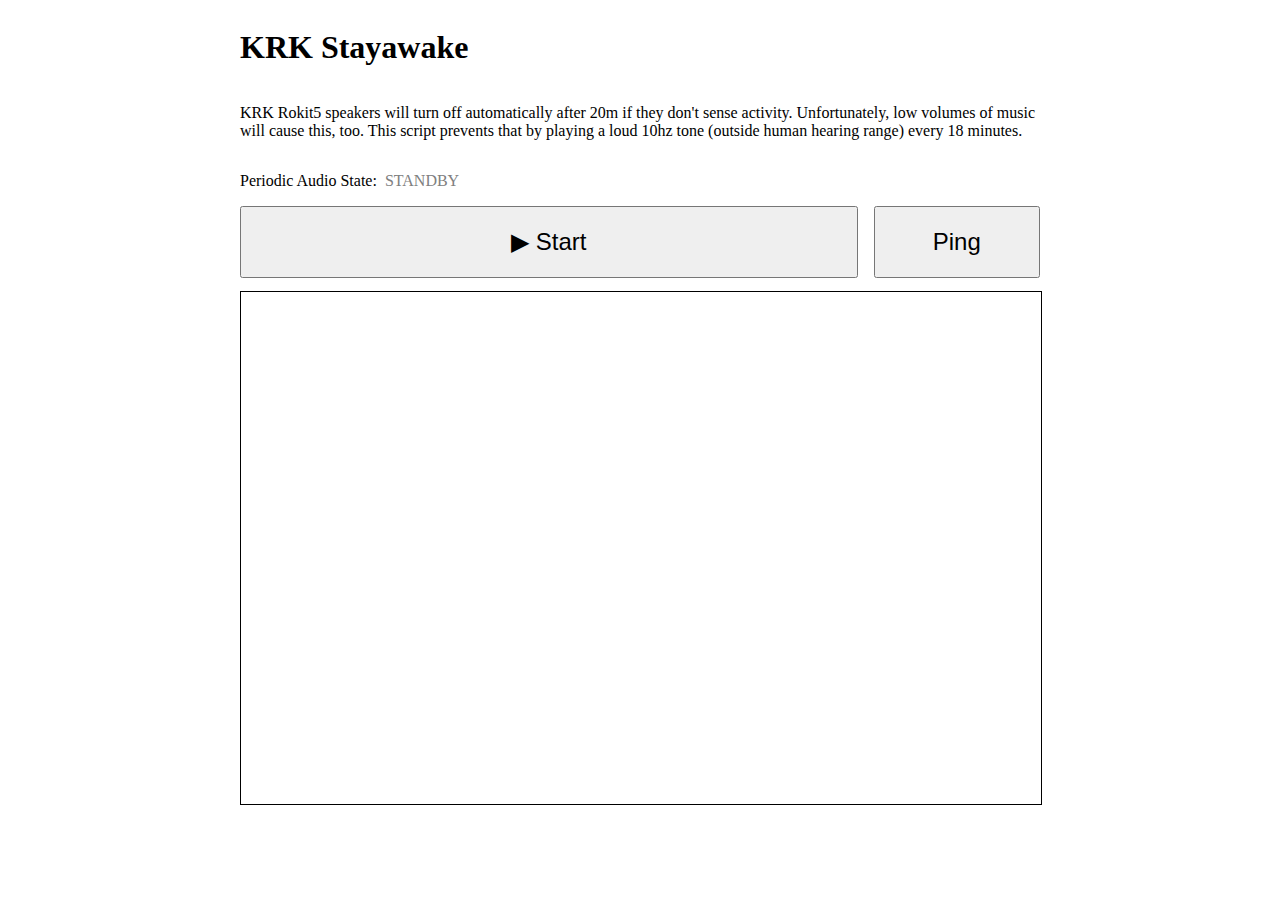
==== index.html @ b65bdf2e "Split into 3 files." ====
<!DOCTYPE html>
<html lang="en">

<head>
  <title>KRK Stayawake</title>
  <link rel="icon" type="image/png" href="icon.png">

  <link rel="stylesheet" href="style.css"></style>

  <script src="app.js"></script>

  <!-- Global site tag (gtag.js) - Google Analytics -->
  <script async src="https://www.googletagmanager.com/gtag/js?id=UA-172660630-1"></script>
  <script>
    window.dataLayer = window.dataLayer || [];
    function gtag(){dataLayer.push(arguments);}
    gtag('js', new Date());

    gtag('config', 'UA-172660630-1');
  </script>
</head>

<body>
  <div id="content">
    <h1>KRK Stayawake</h1>
    <p>
      KRK Rokit5 speakers will turn off automatically after 20m if they don't
      sense activity. Unfortunately, low volumes of music will cause this,
      too. This script prevents that by playing a loud 10hz tone (outside
      human hearing range) every 18 minutes.
    </p>
    <p id="currentSound" class="standby" data-waiting-text="WAITING">
       Periodic Audio State:&nbsp;
    </p>
    <div id="button-row">
      <button id="playPause"></button>
      <button id="ping">Ping</button>
    </div>
    <pre id="status"></pre>
  </div>
</body>

<script>
  const wakeSignalController = new WakeSignalController();
  wakeSignalController.mountTo("#playPause", "#currentSound");

  const pingController = new PingController();
  document.querySelector("#ping").onclick =
      () => pingController.playPingSound();
</script>

</html>
---- style.css ----
#content {
  display: flex;
  flex-direction: column;
  max-width: 800px;
  height: 90vh;
  width: 100%;
  margin: 0 auto;
}

#button-row {
  display: flex;
  flex-direction: row;
  column-gap: 1em;
}
button {
  font-size: x-large;
  height: 8vh;
  min-height: 70px;
}
button#playPause { flex: 4 }
button#ping { flex: 1 }

pre {
  font-family: monospace;
  min-height: 130px;
  height: 100%;
  width: 100%;
  display: block;
  overflow: scroll;
  border: 1px solid black;
}

#currentSound.standby::after { content: "STANDBY"; font-weight: normal; color: grey; }
#currentSound.waiting::after { content: attr(data-waiting-text); font-weight: normal; }
#currentSound.playing::after { content: "PLAYING"; font-weight: bold; }
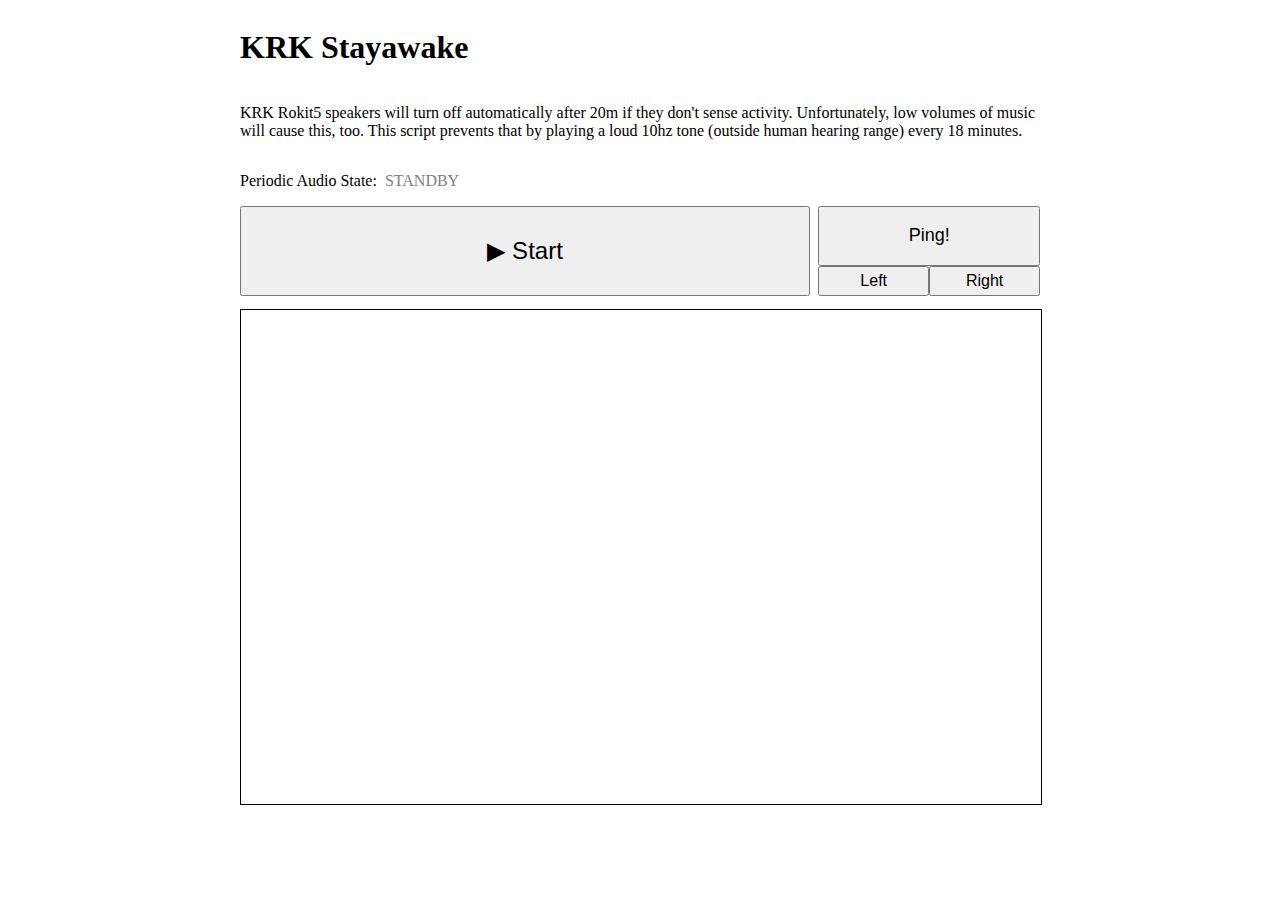
==== commit a1c4835e: "Add dedicated left/right ping buttons." ====
--- a/index.html
+++ b/index.html
@@ -6,7 +6,6 @@
   <link rel="icon" type="image/png" href="icon.png">
 
   <link rel="stylesheet" href="style.css"></style>
-
   <script src="app.js"></script>
 
   <!-- Global site tag (gtag.js) - Google Analytics -->
@@ -15,12 +14,11 @@
     window.dataLayer = window.dataLayer || [];
     function gtag(){dataLayer.push(arguments);}
     gtag('js', new Date());
-
     gtag('config', 'UA-172660630-1');
   </script>
 </head>
 
-<body>
+<body onload="onBodyLoad();">
   <div id="content">
     <h1>KRK Stayawake</h1>
     <p>
@@ -32,21 +30,16 @@
     <p id="currentSound" class="standby" data-waiting-text="WAITING">
        Periodic Audio State:&nbsp;
     </p>
-    <div id="button-row">
+    <div id="buttonRow">
       <button id="playPause"></button>
-      <button id="ping">Ping</button>
+      <div id="ping">
+        <button id="pingCenter">Ping!</button>
+        <button id="pingLeft">Left</button>
+        <button id="pingRight">Right</button>
+      </div>
     </div>
     <pre id="status"></pre>
   </div>
 </body>
 
-<script>
-  const wakeSignalController = new WakeSignalController();
-  wakeSignalController.mountTo("#playPause", "#currentSound");
-
-  const pingController = new PingController();
-  document.querySelector("#ping").onclick =
-      () => pingController.playPingSound();
-</script>
-
 </html>
--- a/style.css
+++ b/style.css
@@ -7,18 +7,33 @@
   margin: 0 auto;
 }
 
-#button-row {
+#buttonRow {
   display: flex;
   flex-direction: row;
-  column-gap: 1em;
+  column-gap: 0.5em;
 }
 button {
   font-size: x-large;
   height: 8vh;
-  min-height: 70px;
+  min-height: 90px;
 }
-button#playPause { flex: 4 }
-button#ping { flex: 1 }
+button#playPause { flex: 5 }
+
+#ping {
+  flex: 2;
+  display: grid;
+  grid-template-rows: 2fr 1fr;
+  grid-template-columns: 1fr 1fr;
+}
+#ping>button {
+  font-size: medium;
+  height: 100%;
+  min-height: 30px;
+}
+button#pingCenter {
+  font-size: large;
+  grid-column: 1 / span 2;
+}
 
 pre {
   font-family: monospace;
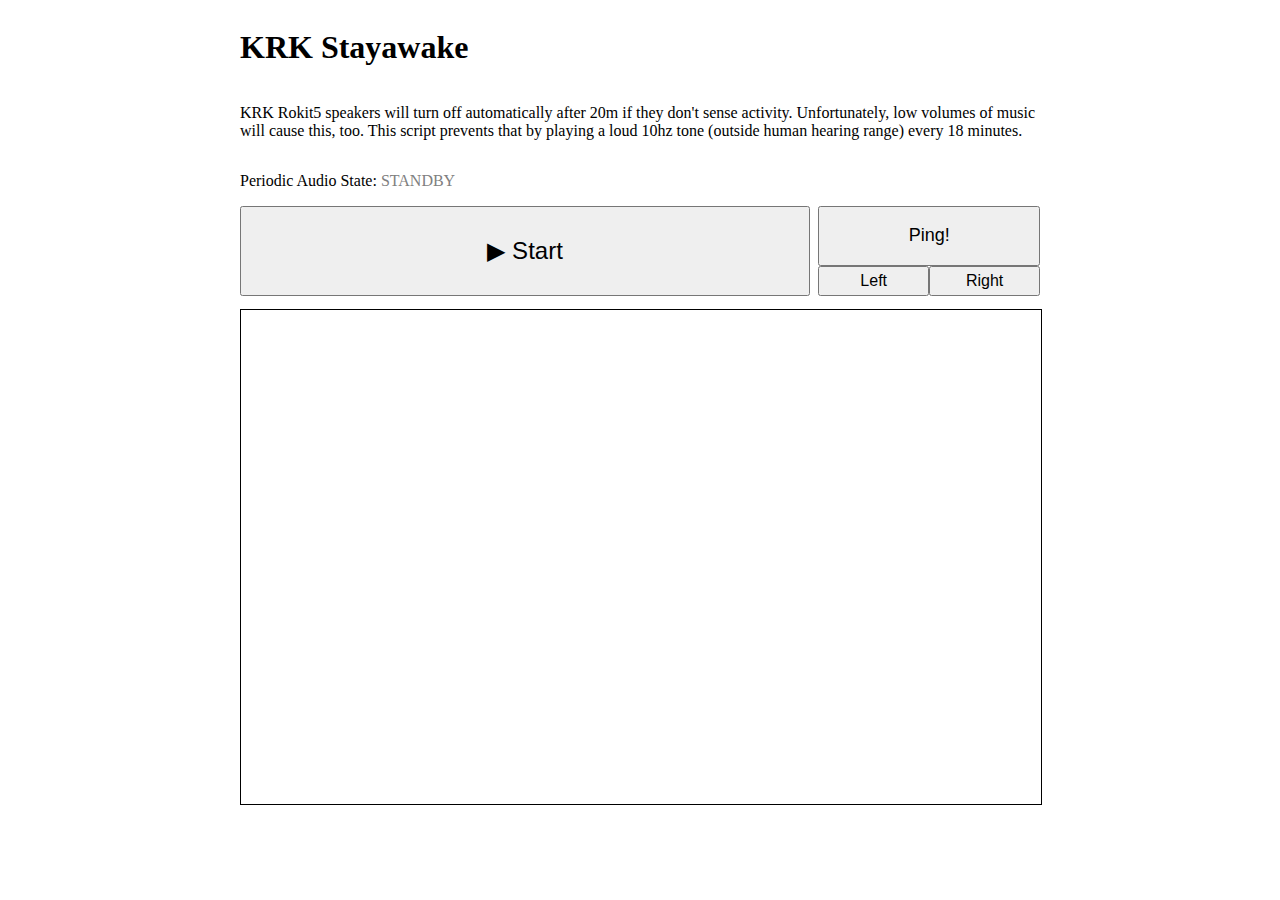
==== commit a0df7533: "Add a progress bar to show time until next playback." ====
--- a/index.html
+++ b/index.html
@@ -27,8 +27,11 @@
       too. This script prevents that by playing a loud 10hz tone (outside
       human hearing range) every 18 minutes.
     </p>
-    <p id="currentSound" class="standby" data-waiting-text="WAITING">
-       Periodic Audio State:&nbsp;
+    <p>
+      <label id="currentSound" class="standby" data-waiting-text="WAITING">
+        Periodic Audio State:
+        <progress>STANDBY</progress>
+      </label>
     </p>
     <div id="buttonRow">
       <button id="playPause"></button>
--- a/style.css
+++ b/style.css
@@ -45,7 +45,20 @@
   border: 1px solid black;
 }
 
-#currentSound.standby::after { content: "STANDBY"; font-weight: normal; color: grey; }
-#currentSound.waiting::after { content: attr(data-waiting-text); font-weight: normal; }
-#currentSound.playing::after { content: "PLAYING"; font-weight: bold; }
+#currentSound.standby::after {
+  content: "STANDBY";
+  font-weight: normal;
+  color: grey;
+}
+#currentSound.waiting::after {
+  content: attr(data-waiting-text);
+  font-weight: normal;
+}
+#currentSound.playing::after {
+  content: "PLAYING";
+  font-weight: bold;
+}
 
+#currentSound.standby progress {
+  display: none;
+}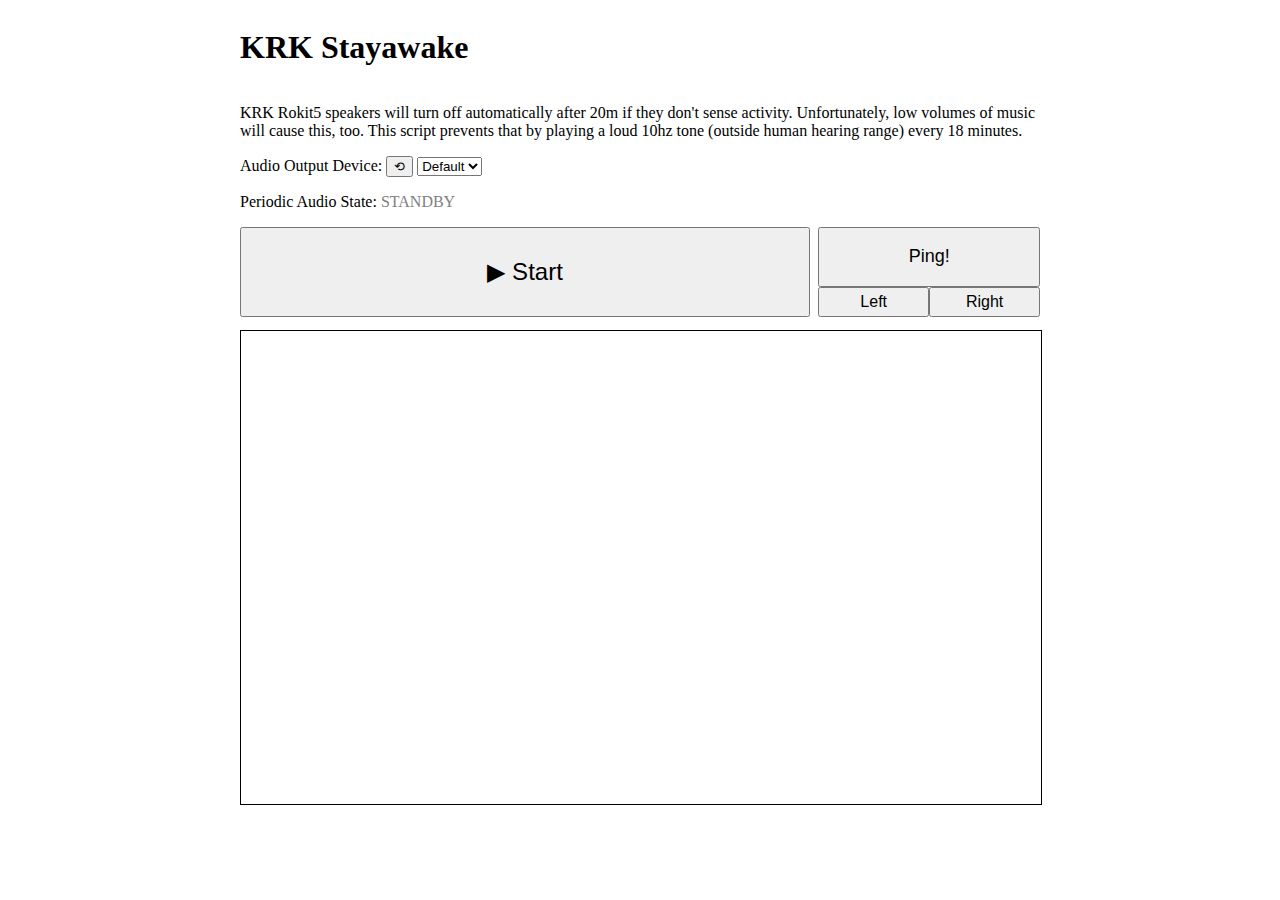
==== commit 643ef56d: "Add a drop-down menu to select audio output device." ====
--- a/index.html
+++ b/index.html
@@ -27,6 +27,16 @@
       too. This script prevents that by playing a loud 10hz tone (outside
       human hearing range) every 18 minutes.
     </p>
+    <div id="audioDeviceSelectionContainer">
+      <label>
+        Audio Output Device:
+        <button id="queryAudioDevices">&#10226;</button>
+        <select id="audioOutputDeviceSelection">
+          <option value="default">Default</option>
+          <option value="none">Mute</option>
+        </select>
+      </label>
+    </div>
     <p>
       <label id="currentSound" class="standby" data-waiting-text="WAITING">
         Periodic Audio State:
--- a/style.css
+++ b/style.css
@@ -12,7 +12,7 @@
   flex-direction: row;
   column-gap: 0.5em;
 }
-button {
+#buttonRow button {
   font-size: x-large;
   height: 8vh;
   min-height: 90px;
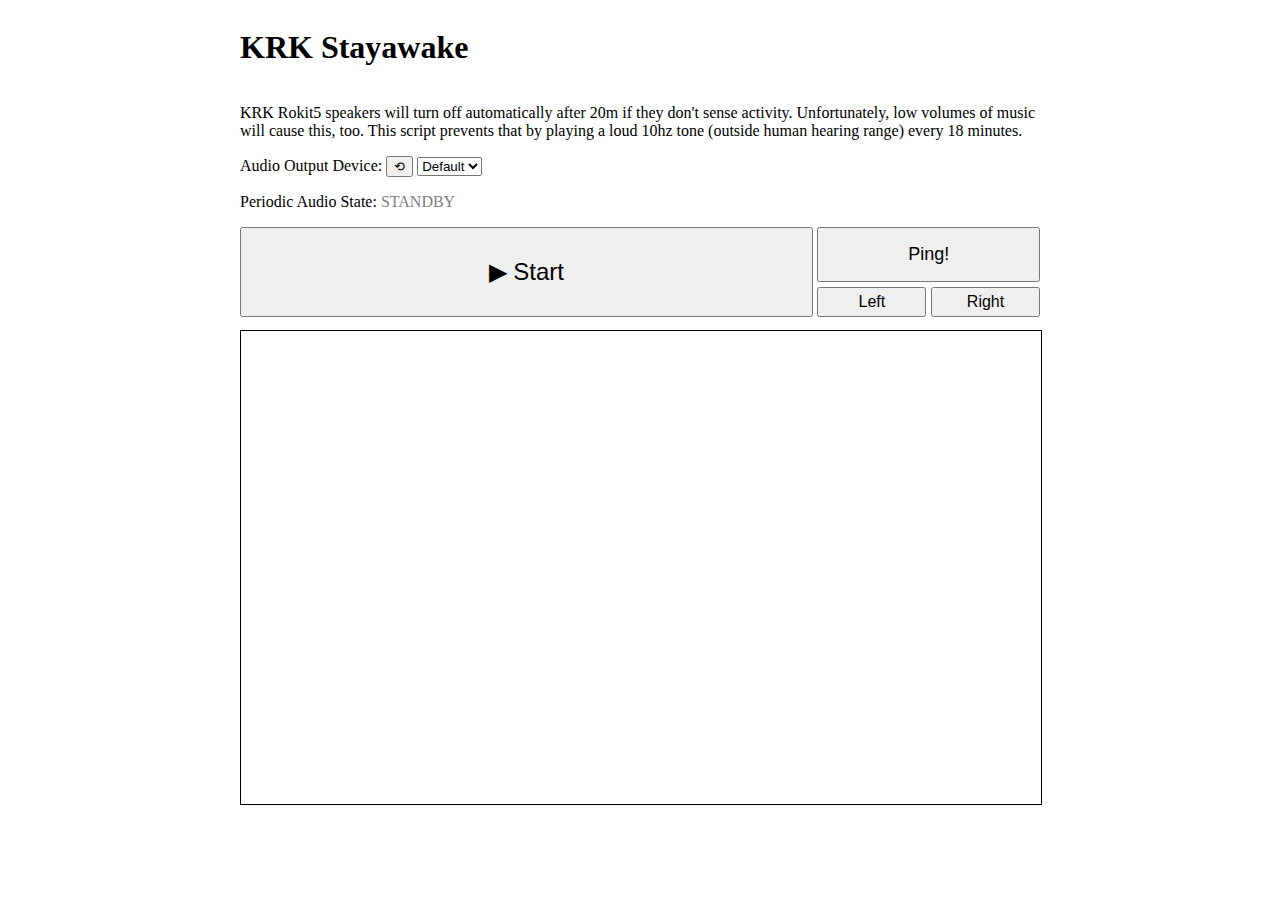
==== commit c32ef9aa: "Hide device selector if setSinkId unsupported." ====
--- a/index.html
+++ b/index.html
@@ -30,12 +30,15 @@
     <div id="audioDeviceSelectionContainer">
       <label>
         Audio Output Device:
-        <button id="queryAudioDevices">&#10226;</button>
-        <select id="audioOutputDeviceSelection">
-          <option value="default">Default</option>
-          <option value="none">Mute</option>
-        </select>
+        <button id="queryAudioDevices"
+                title="Refresh the list of available audio output devices.">
+          &#10226;
+        </button>
       </label>
+      <select id="audioOutputDeviceSelection">
+        <option value="default">Default</option>
+        <option value="none">Mute</option>
+      </select>
     </div>
     <p>
       <label id="currentSound" class="standby" data-waiting-text="WAITING">
--- a/style.css
+++ b/style.css
@@ -10,24 +10,28 @@
 #buttonRow {
   display: flex;
   flex-direction: row;
-  column-gap: 0.5em;
-}
-#buttonRow button {
-  font-size: x-large;
+  gap: 0.3em;
   height: 8vh;
   min-height: 90px;
 }
-button#playPause { flex: 5 }
+#buttonRow button {
+  height: 100%;
+}
+
+button#playPause {
+  font-size: x-large;
+  flex: 5
+}
 
 #ping {
   flex: 2;
   display: grid;
   grid-template-rows: 2fr 1fr;
   grid-template-columns: 1fr 1fr;
+  gap: inherit;
 }
 #ping>button {
   font-size: medium;
-  height: 100%;
   min-height: 30px;
 }
 button#pingCenter {
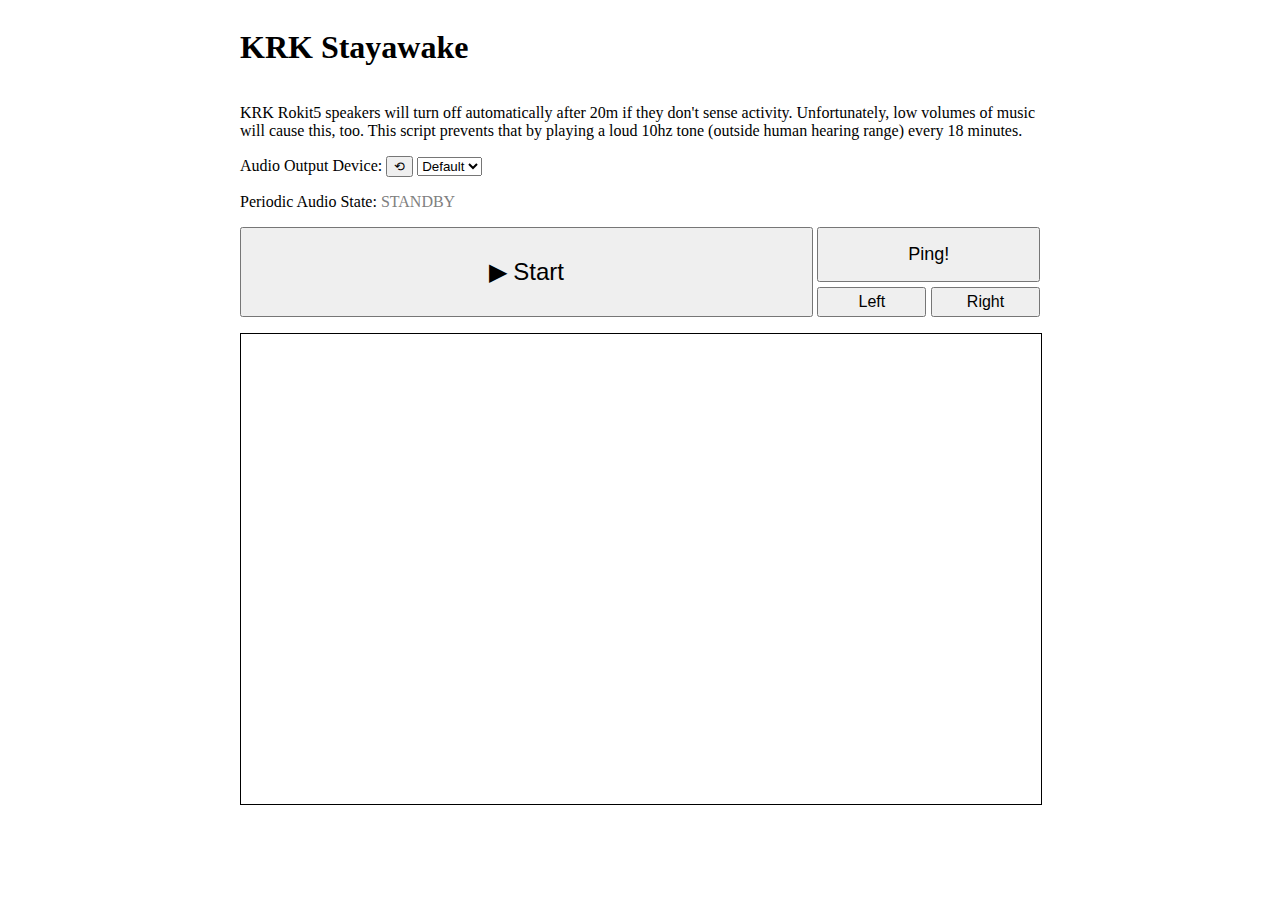
==== commit c3c47bff: "Minor CSS/HTML changes; DEBUG_MODE." ====
--- a/index.html
+++ b/index.html
@@ -40,21 +40,23 @@
         <option value="none">Mute</option>
       </select>
     </div>
-    <p>
-      <label id="currentSound" class="standby" data-waiting-text="WAITING">
+    <div>
+      <label id="currentSoundIndicator"
+             class="standby"
+             data-waiting-text="WAITING">
         Periodic Audio State:
         <progress>STANDBY</progress>
       </label>
-    </p>
+    </div>
     <div id="buttonRow">
       <button id="playPause"></button>
-      <div id="ping">
+      <div id="pingContainer">
         <button id="pingCenter">Ping!</button>
         <button id="pingLeft">Left</button>
         <button id="pingRight">Right</button>
       </div>
     </div>
-    <pre id="status"></pre>
+    <pre id="statusLog"></pre>
   </div>
 </body>
 
--- a/style.css
+++ b/style.css
@@ -5,6 +5,9 @@
   height: 90vh;
   width: 100%;
   margin: 0 auto;
+}
+#content>div {
+  margin-bottom: 1em;
 }
 
 #buttonRow {
@@ -23,14 +26,14 @@
   flex: 5
 }
 
-#ping {
+#pingContainer {
   flex: 2;
   display: grid;
   grid-template-rows: 2fr 1fr;
   grid-template-columns: 1fr 1fr;
   gap: inherit;
 }
-#ping>button {
+#pingContainer>button {
   font-size: medium;
   min-height: 30px;
 }
@@ -39,30 +42,35 @@
   grid-column: 1 / span 2;
 }
 
-pre {
+#statusLog {
   font-family: monospace;
   min-height: 130px;
   height: 100%;
   width: 100%;
   display: block;
-  overflow: scroll;
+  overflow-y: scroll;
   border: 1px solid black;
+  margin-top: 0;
 }
 
-#currentSound.standby::after {
+#currentSoundIndicator.standby::after {
   content: "STANDBY";
   font-weight: normal;
   color: grey;
 }
-#currentSound.waiting::after {
+#currentSoundIndicator.waiting::after {
   content: attr(data-waiting-text);
   font-weight: normal;
 }
-#currentSound.playing::after {
+#currentSoundIndicator.playing::after {
   content: "PLAYING";
   font-weight: bold;
 }
 
-#currentSound.standby progress {
-  display: none;
-}+/* Accent colors chosen so that the browser doesn't auto-choose a black
+ * background in the bar to guarantee contrast.
+ * See: https://web.dev/accent-color/#guaranteeing-contrast
+ */
+#currentSoundIndicator.standby progress { display: none; }
+#currentSoundIndicator.waiting progress { accent-color: rgb(0, 120, 0); }
+#currentSoundIndicator.playing progress { accent-color: rgb(0, 160, 0); }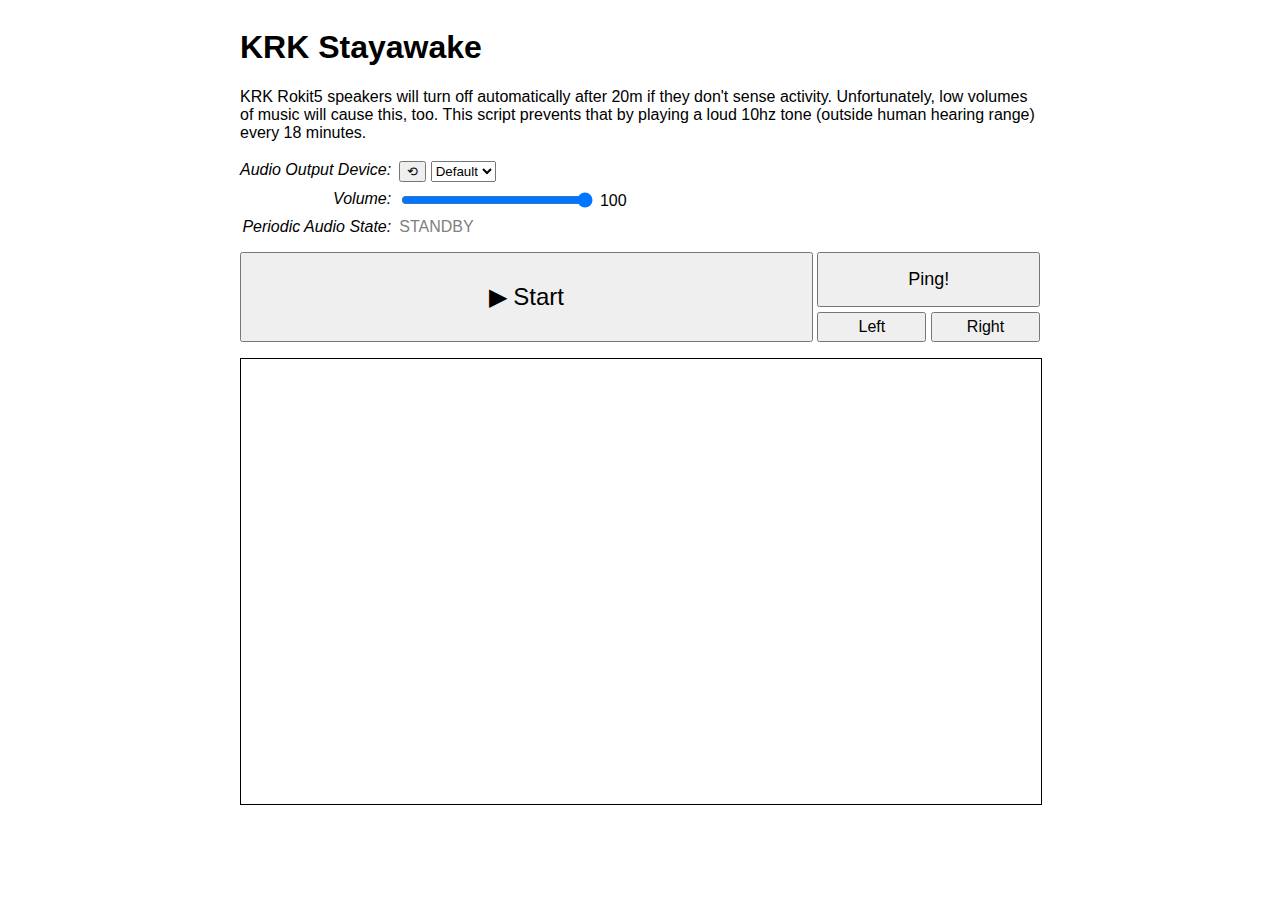
==== commit 66078016: "Add a volume slider." ====
--- a/index.html
+++ b/index.html
@@ -27,26 +27,31 @@
       too. This script prevents that by playing a loud 10hz tone (outside
       human hearing range) every 18 minutes.
     </p>
-    <div id="audioDeviceSelectionContainer">
-      <label>
-        Audio Output Device:
+    <div id="controlContainer">
+      <label>Audio Output Device:</label>
+      <div id="audioDeviceSelectionContainer">
         <button id="queryAudioDevices"
                 title="Refresh the list of available audio output devices.">
           &#10226;
         </button>
-      </label>
-      <select id="audioOutputDeviceSelection">
-        <option value="default">Default</option>
-        <option value="none">Mute</option>
-      </select>
-    </div>
-    <div>
-      <label id="currentSoundIndicator"
-             class="standby"
-             data-waiting-text="WAITING">
-        Periodic Audio State:
+        <select id="audioOutputDeviceSelection">
+          <option value="default">Default</option>
+          <option value="none">Mute</option>
+        </select>
+      </div>
+
+      <label>Volume:</label>
+      <div id="volumeSliderContainer" data-uncommitted-value="100">
+        <input id="volumeSlider" type="range"
+               min="0" max="100" value="100"></input>
+      </div>
+
+      <label>Periodic Audio State:</label>
+      <div id="currentSoundIndicator"
+           class="standby"
+           data-waiting-text="WAITING">
         <progress>STANDBY</progress>
-      </label>
+      </div>
     </div>
     <div id="buttonRow">
       <button id="playPause"></button>
--- a/style.css
+++ b/style.css
@@ -1,3 +1,12 @@
+body {
+  font-family: sans-serif;
+}
+
+p {
+  margin-top: 0;
+  margin-bottom: 1.2em;
+}
+
 #content {
   display: flex;
   flex-direction: column;
@@ -53,6 +62,32 @@
   margin-top: 0;
 }
 
+#controlContainer {
+  display: grid;
+  grid-template-columns: max-content 1fr;
+  column-gap: 0.5em;
+  row-gap: 0.5em;
+}
+#controlContainer label {
+  text-align: right;
+  font-style: italic;
+}
+
+#audioDeviceSelectionContainer > * {
+  margin: 0;
+  height: 100%;
+  vertical-align: top;
+}
+
+#volumeSlider {
+  min-width: 100px;
+  width: 30%;
+  vertical-align: bottom;
+}
+#volumeSliderContainer::after {
+  content: attr(data-uncommitted-value);
+}
+
 #currentSoundIndicator.standby::after {
   content: "STANDBY";
   font-weight: normal;
@@ -71,6 +106,10 @@
  * background in the bar to guarantee contrast.
  * See: https://web.dev/accent-color/#guaranteeing-contrast
  */
+#currentSoundIndicator progress {
+  min-width: 100px;
+  width: 30%;
+  vertical-align: bottom;
+}
 #currentSoundIndicator.standby progress { display: none; }
-#currentSoundIndicator.waiting progress { accent-color: rgb(0, 120, 0); }
 #currentSoundIndicator.playing progress { accent-color: rgb(0, 160, 0); }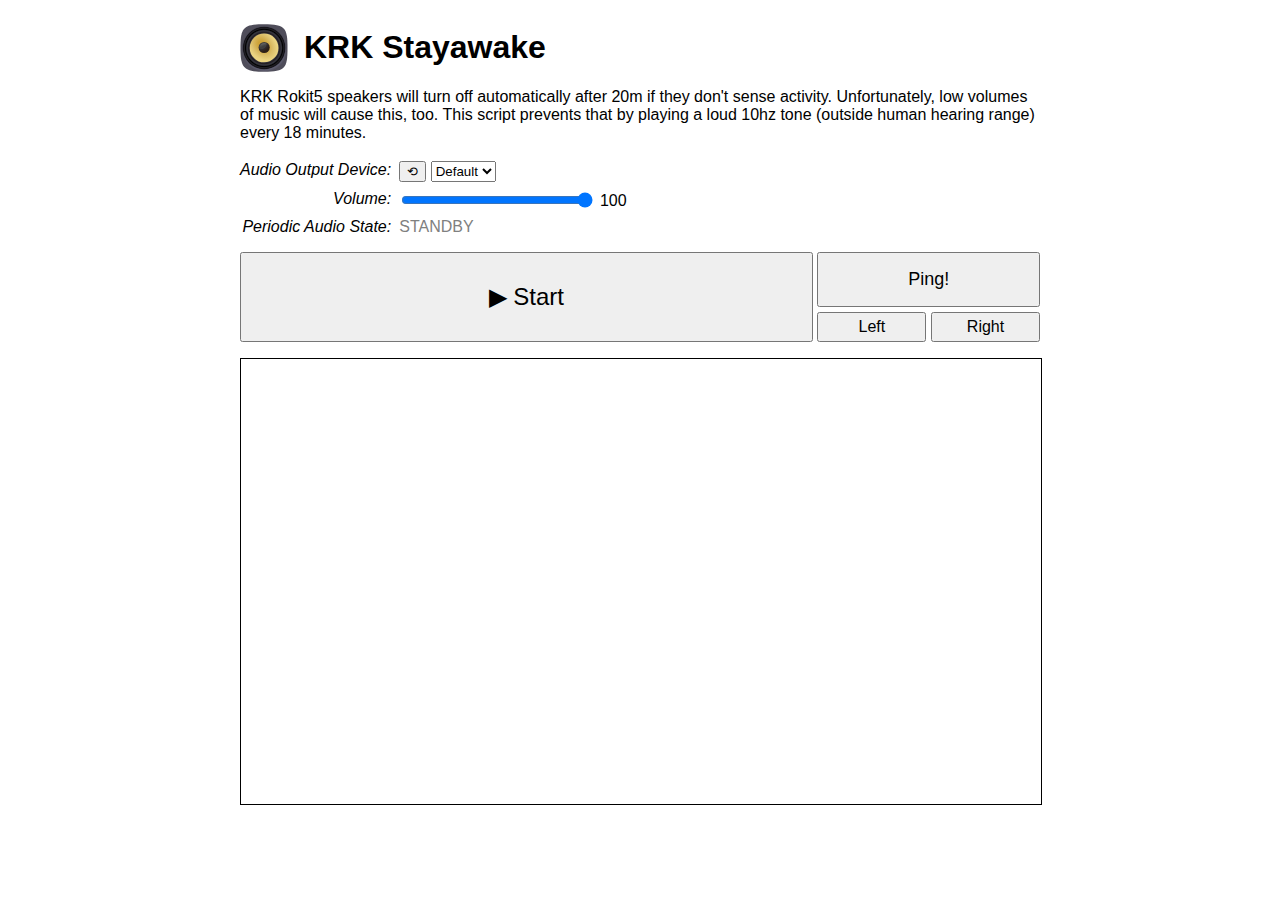
==== commit 1e9a770a: "SVG version of icon, and show icon on page." ====
--- a/index.html
+++ b/index.html
@@ -2,10 +2,14 @@
 <html lang="en">
 
 <head>
+  <meta charset="utf-8" />
+  <meta name="viewport" content="width=device-width, initial-scale=1" />
+
   <title>KRK Stayawake</title>
-  <link rel="icon" type="image/png" href="icon.png">
 
+  <link rel="icon" href="favicon.svg">
   <link rel="stylesheet" href="style.css"></style>
+
   <script src="app.js"></script>
 
   <!-- Global site tag (gtag.js) - Google Analytics -->
@@ -20,7 +24,10 @@
 
 <body onload="onBodyLoad();">
   <div id="content">
-    <h1>KRK Stayawake</h1>
+    <header>
+      <img src="favicon.svg" />
+      <h1>KRK Stayawake</h1>
+    </header>
     <p>
       KRK Rokit5 speakers will turn off automatically after 20m if they don't
       sense activity. Unfortunately, low volumes of music will cause this,
--- a/style.css
+++ b/style.css
@@ -5,6 +5,16 @@
 p {
   margin-top: 0;
   margin-bottom: 1.2em;
+}
+
+header {
+  display: flex;
+  align-items: center;
+
+  & img {
+    height: 3em;
+    margin-right: 1em;
+  }
 }
 
 #content {
@@ -64,7 +74,7 @@
 
 #controlContainer {
   display: grid;
-  grid-template-columns: max-content 1fr;
+  grid-template-columns: max-content minmax(0, 1fr);
   column-gap: 0.5em;
   row-gap: 0.5em;
 }
@@ -77,6 +87,7 @@
   margin: 0;
   height: 100%;
   vertical-align: top;
+  max-width: 50%;
 }
 
 #volumeSlider {
@@ -112,4 +123,4 @@
   vertical-align: bottom;
 }
 #currentSoundIndicator.standby progress { display: none; }
-#currentSoundIndicator.playing progress { accent-color: rgb(0, 160, 0); }+#currentSoundIndicator.playing progress { accent-color: rgb(0, 160, 0); }
